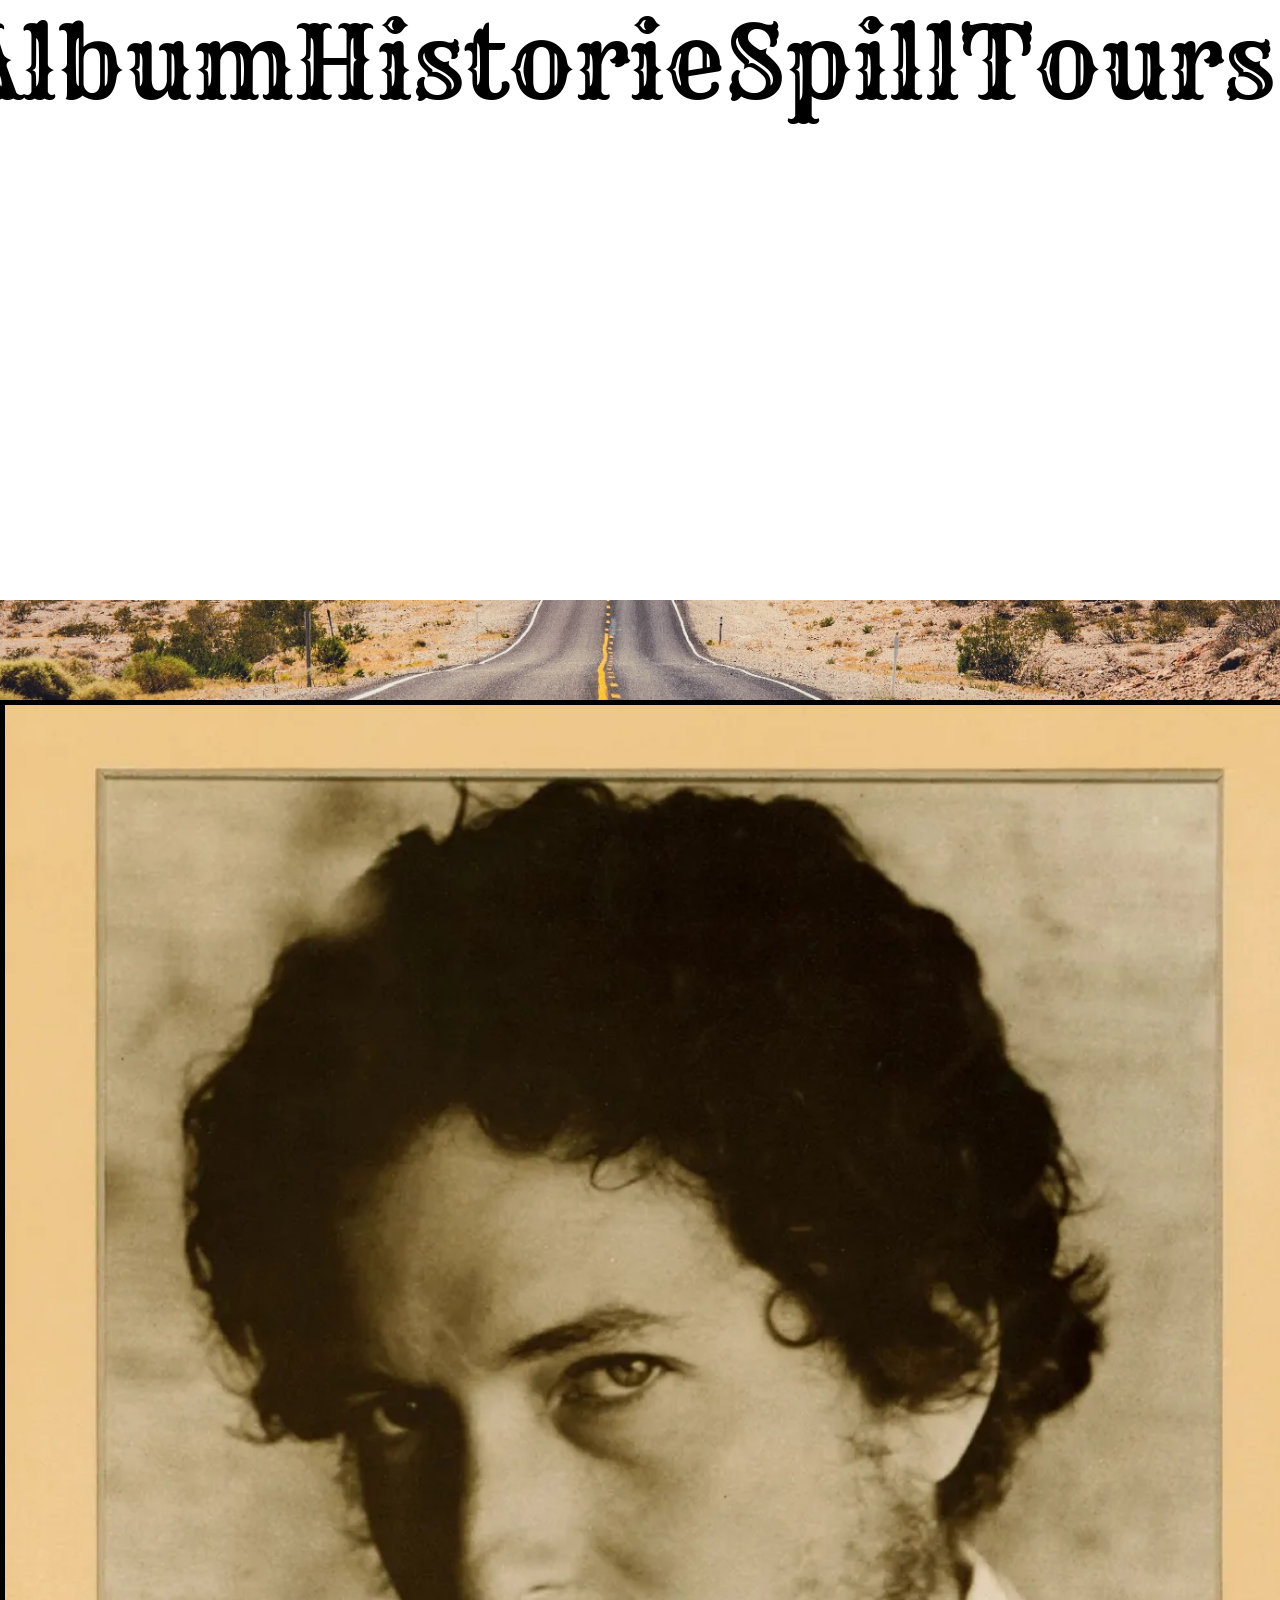
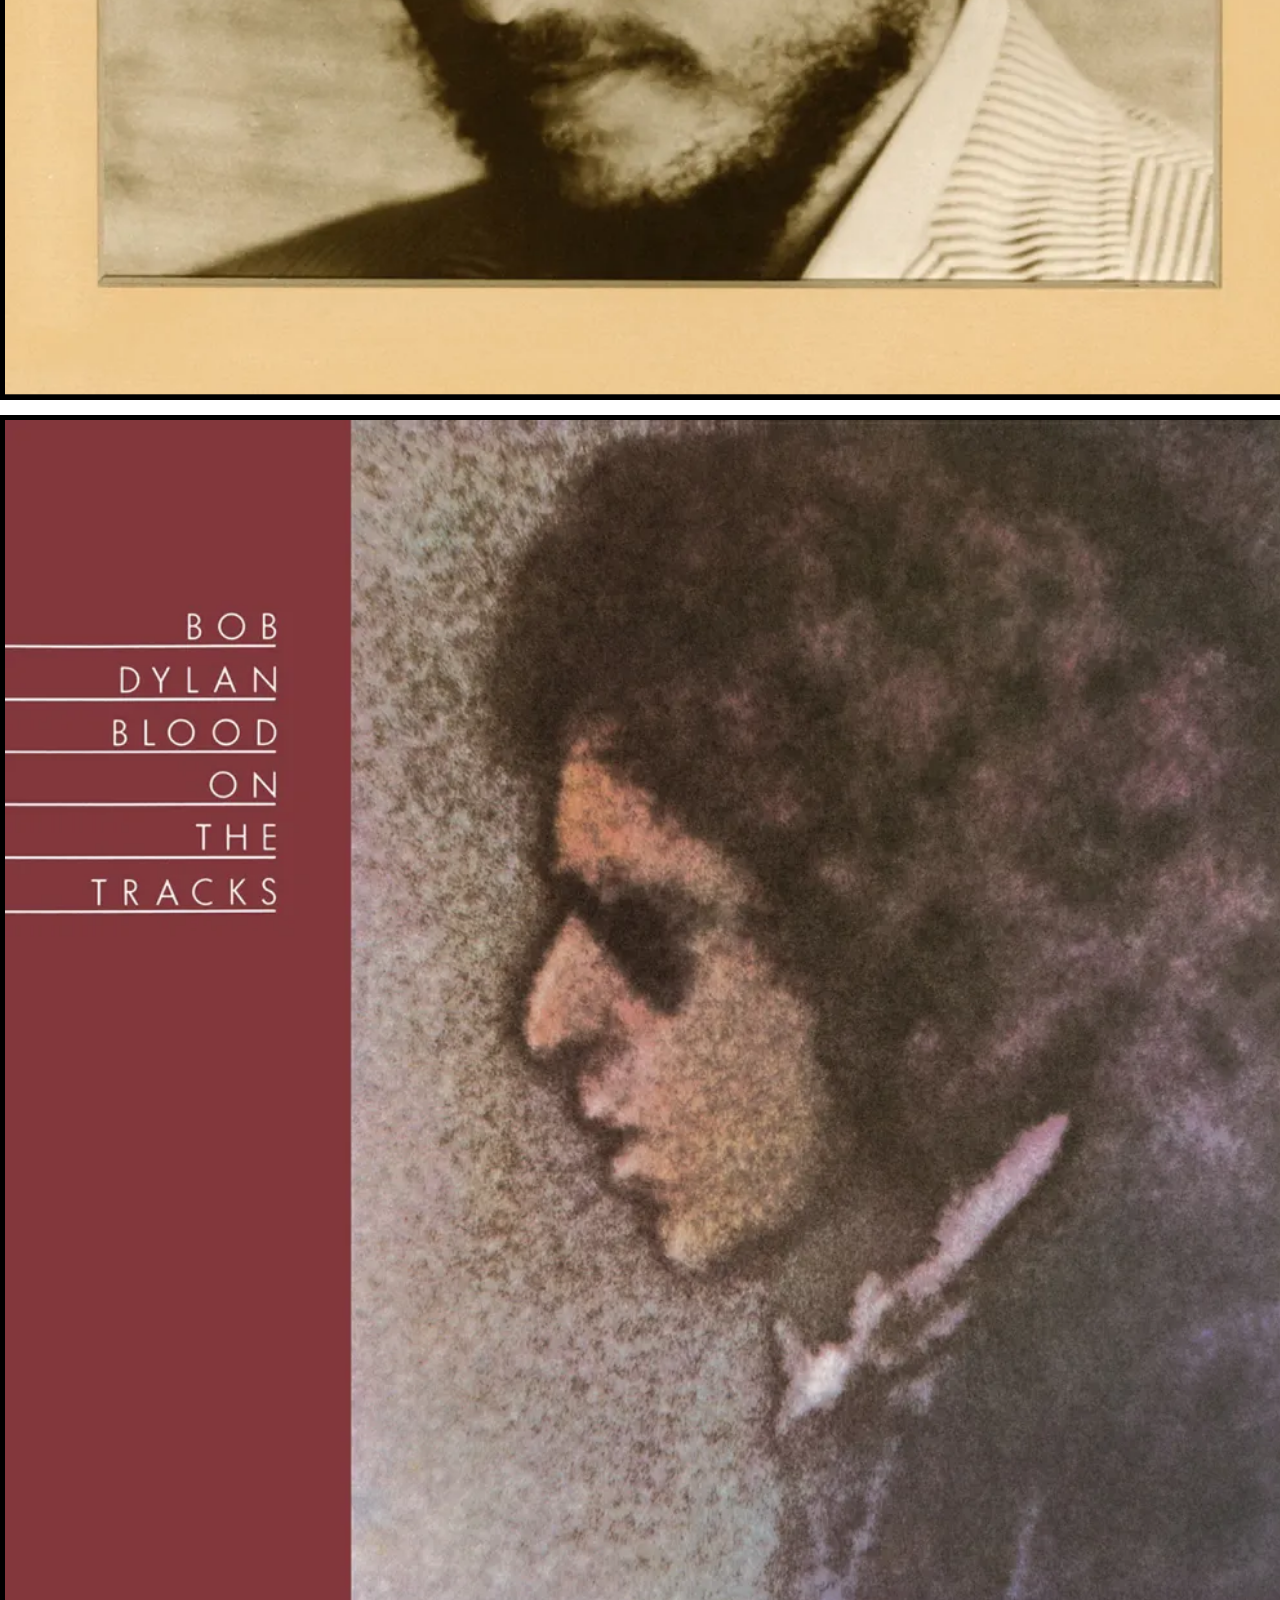
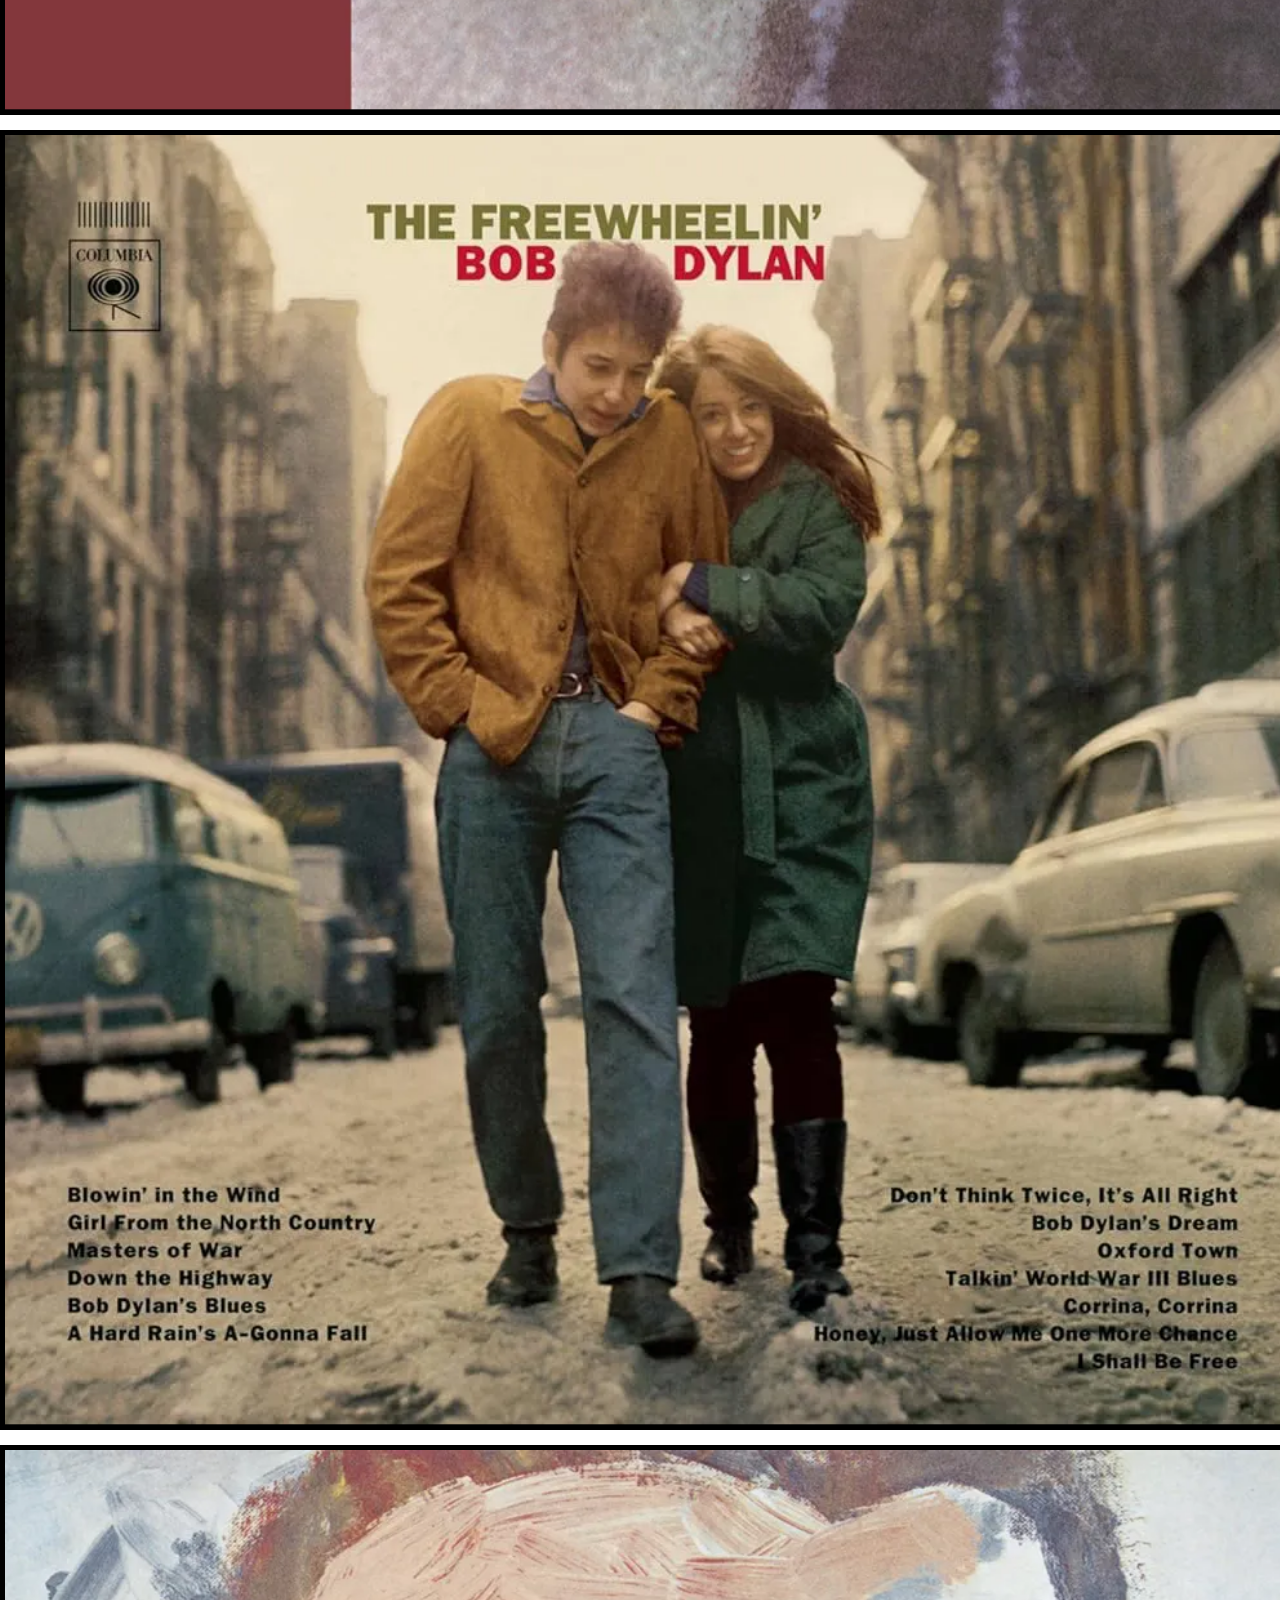
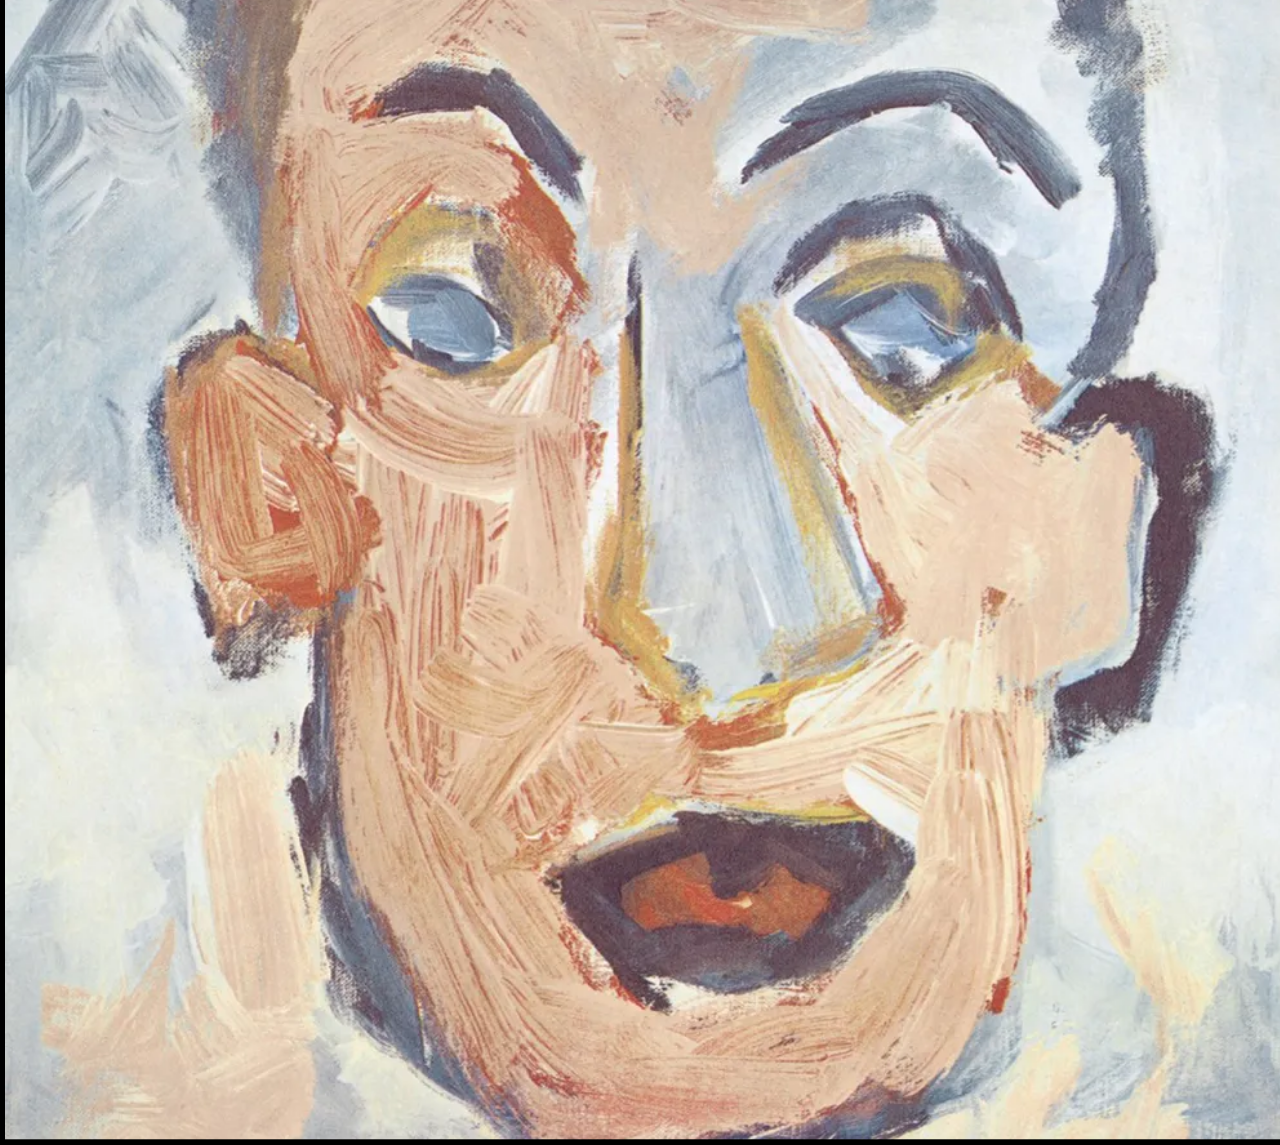
==== albums.html @ 93df62a7 "en del ting" ====
<!DOCTYPE html>
<html lang="en">
<head>
    <meta charset="UTF-8">
    <meta name="viewport" content="width=device-width, initial-scale=1.0">
    <title>Bob Dylan</title>
    <link rel="stylesheet" href="style.css">
    <link rel="icon" href="media/square.png">
</head>
<body  id="b2">
    
<header>
    
        
    <nav >
      <a href="albums.html">Album</a>
      <a href="history.html">Historie</a>
      <a href="index.html"><img src="media/bob logo.jpg" alt=""></a>
      <a href="game.html">Spill</a>
      <a href="tt.html">Tours</a>
    </nav>
</header>   

<section>
    <div class="containerAlbum">
        <div class="enkeltAlbum"><img src="media/album/newmorning.png" alt="">
            <div class="enkeltAlbumText">
                <p class="album-title">New Morning</p>
                <p class="album-year">1970</p>
            </div>
        </div>
        <div class="enkeltAlbum"><img src="media/album/selfprotrait.png" alt="">
             <div class="enkeltAlbumText">
                <p class="album-title">Self Portrait</p>
                <p class="album-year">1970</p>
            </div>
        </div>
        <div class="enkeltAlbum"><img src="media/album/slwotrain.png" alt="">
             <div class="enkeltAlbumText">
                <p class="album-title">Slow Train Coming</p>
                <p class="album-year">1979</p>
            </div>
        </div>
        <div class="enkeltAlbum"><img src="media/album/blonde.png" alt="">
             <div class="enkeltAlbumText">
                <p class="album-title">Bob Dylan</p>
                <p class="album-year">1962</p>
            </div>
        </div>
        <div class="enkeltAlbum"><img src="media/album/blood on the tracks.png" alt="">
             <div class="enkeltAlbumText">
                <p class="album-title">Love and Theft</p>
                <p class="album-year">2001</p>
            </div>
        </div>
        <div class="enkeltAlbum"><img src="media/album/bobdylan.png" alt="">
             <div class="enkeltAlbumText">
                <p class="album-title">Album title</p>
                <p class="album-year">2021</p>
            </div>
        </div>
        <div class="enkeltAlbum"><img src="media/album/bringingit.png" alt="">
             <div class="enkeltAlbumText">
                <p class="album-title">Album title</p>
                <p class="album-year">2021</p>
            </div>
        </div>
        <div class="enkeltAlbum"><img src="media/album/desire.png" alt="">
             <div class="enkeltAlbumText">
                <p class="album-title">Album title</p>
                <p class="album-year">2021</p>
            </div>
        </div>
        <div class="enkeltAlbum"><img src="media/album/freewhilin.png" alt="">
             <div class="enkeltAlbumText">
                <p class="album-title">Album title</p>
                <p class="album-year">2021</p>
            </div>
        </div>
        <div class="enkeltAlbum"><img src="media/album/nashville skyline.png" alt="">
             <div class="enkeltAlbumText">
                <p class="album-title">Album title</p>
                <p class="album-year">2021</p>
            </div>
        </div>
        <div class="enkeltAlbum"><img src="media/album/timeschangin.png" alt="">
             <div class="enkeltAlbumText">
                <p class="album-title">Album title</p>
                <p class="album-year">2021</p>
            </div>
        </div>
        <div class="enkeltAlbum"><img src="media/album/" alt="">
             <div class="enkeltAlbumText">
                <p class="album-title">Album title</p>
                <p class="album-year">2021</p>
            </div>
        </div>
        <div class="enkeltAlbum"><img src="media/album/selfprotrait.png" alt="">
             <div class="enkeltAlbumText">
                <p class="album-title">Album title</p>
                <p class="album-year">2021</p>
            </div>
        </div>
        <div class="enkeltAlbum"><img src="media/album/selfprotrait.png" alt="">
             <div class="enkeltAlbumText">
                <p class="album-title">Album title</p>
                <p class="album-year">2021</p>
            </div>
        </div>
        <div class="enkeltAlbum"><img src="media/album/selfprotrait.png" alt="">
             <div class="enkeltAlbumText">
                <p class="album-title">Album title</p>
                <p class="album-year">2021</p>
            </div>
        </div>
        <div class="enkeltAlbum"><img src="media/album/selfprotrait.png" alt="">
             <div class="enkeltAlbumText">
                <p class="album-title">Album title</p>
                <p class="album-year">2021</p>
            </div>
        </div>
        
        

    </div>


</section>


    
</body>


</html>
---- style.css ----
@import url('https://fonts.googleapis.com/css2?family=Rye&display=swap');


* {
    margin: 0;
    padding: 0;
    box-sizing: border-box;
}

img {
    display: block;
    max-width: 100%;

}

body {
    background-image: url(media/bobdylanbak.jpg);
    background-repeat: no-repeat;
    background-attachment: fixed;
    background-size: cover;  
    background-position: center;  
    height: auto;
}

h1 {
    font-family: "Rye", serif;
    font-weight: 400;
    font-style: normal;
}

header {
    background-color: white;
    height: 600px;
    overflow: hidden;
}

nav {
    display: flex;
    flex-direction: row;
    justify-content: space-around;
    align-items: center;
    width: 100%;
    margin-left: -50px;
    
 }

nav a {
    text-decoration: none;
    font-family: rye;
    color: black;
    font-size: 100px;
    transition: transform 0.2s ease, color 0.2s;
}

nav img {
    width: 370px;
}

nav a:hover {
  transform: translateY(-3px) scale(1.1);
  color: #aaa;
}



#s1 {
    display: flex;
    justify-content: right;
}

#s1 h2 {
    writing-mode: vertical-rl;
    
    color: white;
    font-size: 700px;
    white-space: nowrap;
}

#s2 {
margin-top: 600px;
}

#s2 h3, h2, h1 {
    color: white;
    text-align: center;

}

#s2 h3 {
    font-size: 100px;
    margin-bottom: 80px;
}
#s2 h2 {
    font-size: 150px;
    font-family: rye;
    font-weight: 100;
    margin-bottom: 80px;
}
#s2 h1 {
    font-size: 300px;
    margin-bottom: 80px;
}

.knappDiv {
    display: flex;
    justify-content: left;
    margin-top: 50px;
    border: white solid 2px ;
    border-radius: 20px;
    width: fit-content;
    background-color: gray;
}


#musikknapp {
    background: none;
    border: none;
    font-size: 100px;
    cursor: pointer;
    color: white;
     }


 #modeBtn {
    background: none;
    border: 1.5px solid white;
    border-radius: 100px;
    color: white;
    font-size: 35px;
    font-weight: 700;
    padding: 5px 14px;
    cursor: pointer;
    letter-spacing: 0.08em;
    margin-left: 20px;
}

nav.light {
    background-color: white;
}

body.light header {
    background-color: blue;
}

body.light nav a {
    color: black;
}

body.light {
    background-image: url(media/bakgrunnLSD.png);
}





/* Albums page */

#b2 {
    background-image: url(media/backgroundalbum.jpg);
}

#b2 section {
    margin-top: 100px;
}


.containerAlbum {
    display: grid;
    grid-template-columns: 1fr 1fr 1fr 1fr;
    width: fit-content;      
    margin: 0 auto;;
    row-gap: 15px;
    column-gap: 15px;
    justify-content: space-around;
    
}

.enkeltAlbum {
    width: 1300px;
    height: 1300px;
    border: solid black 5px;
    background-color: gray;
    position: relative;      /* mangler — trengs for at teksten posisjonerer seg inni */
    overflow: hidden;        /* mangler — klipper teksten som er skjult */
    transition: transform 0.3s ease;

}
.enkeltAlbum img {
    width: 100%;
    height: 100%;
    
}
.enkeltAlbum:hover {
    transform: scale(1.05);  /* pop-effekten skal HER */
    overflow: visible;
}





.enkeltAlbumText {
    position: absolute;
    bottom: -150px;        /* a bit more since there's more text now */
    left: 0;
    width: 100%;
    background-color: rgba(0, 0, 0, 0.7);
    color: white;
    text-align: center;
    padding: 10px 0;
    transition: bottom 0.3s ease;
}

.enkeltAlbum:hover .enkeltAlbumText {
    bottom: 0;
  
}

.album-title {
    margin: 0;
    font-size: 60px;
    font-weight: 500;
}

.album-year {
    margin: 4px 0 0;
    font-size: 50px;
    color: rgba(255, 255, 255, 0.7);   /* slightly muted */
}
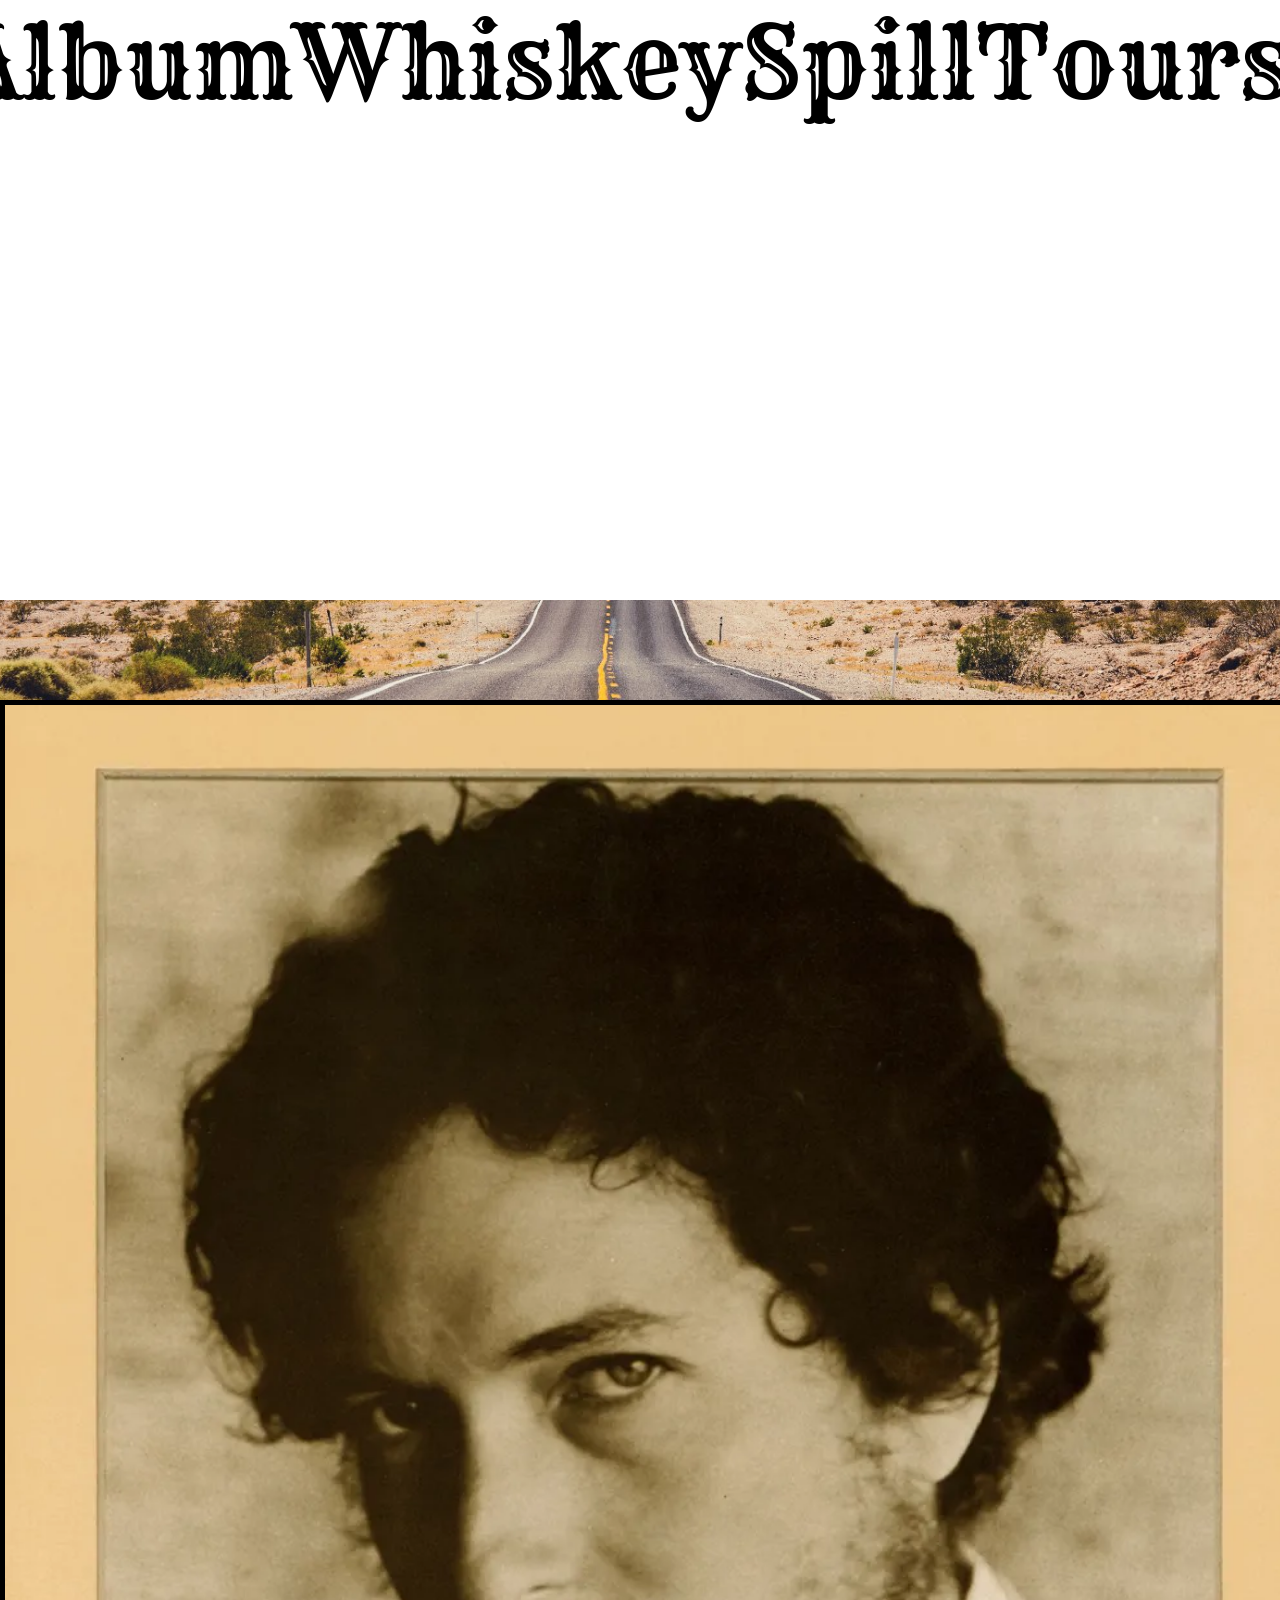
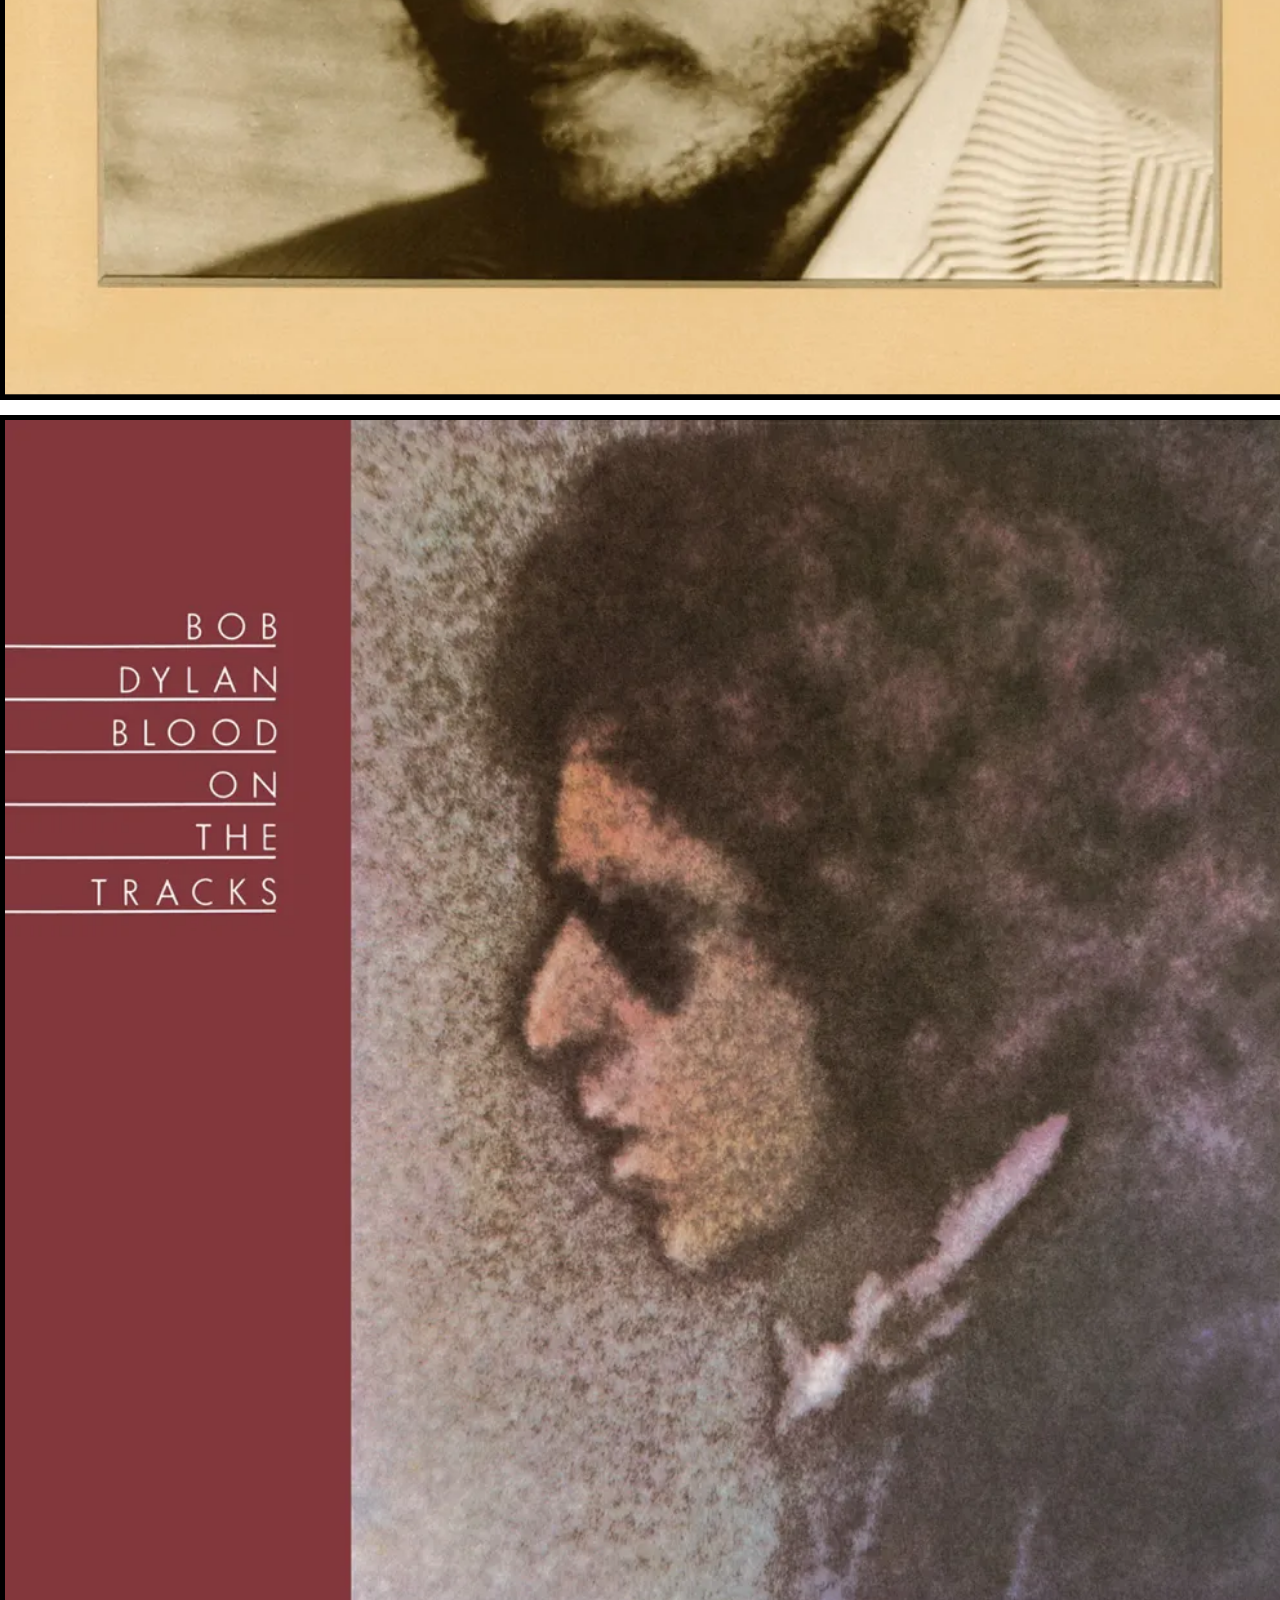
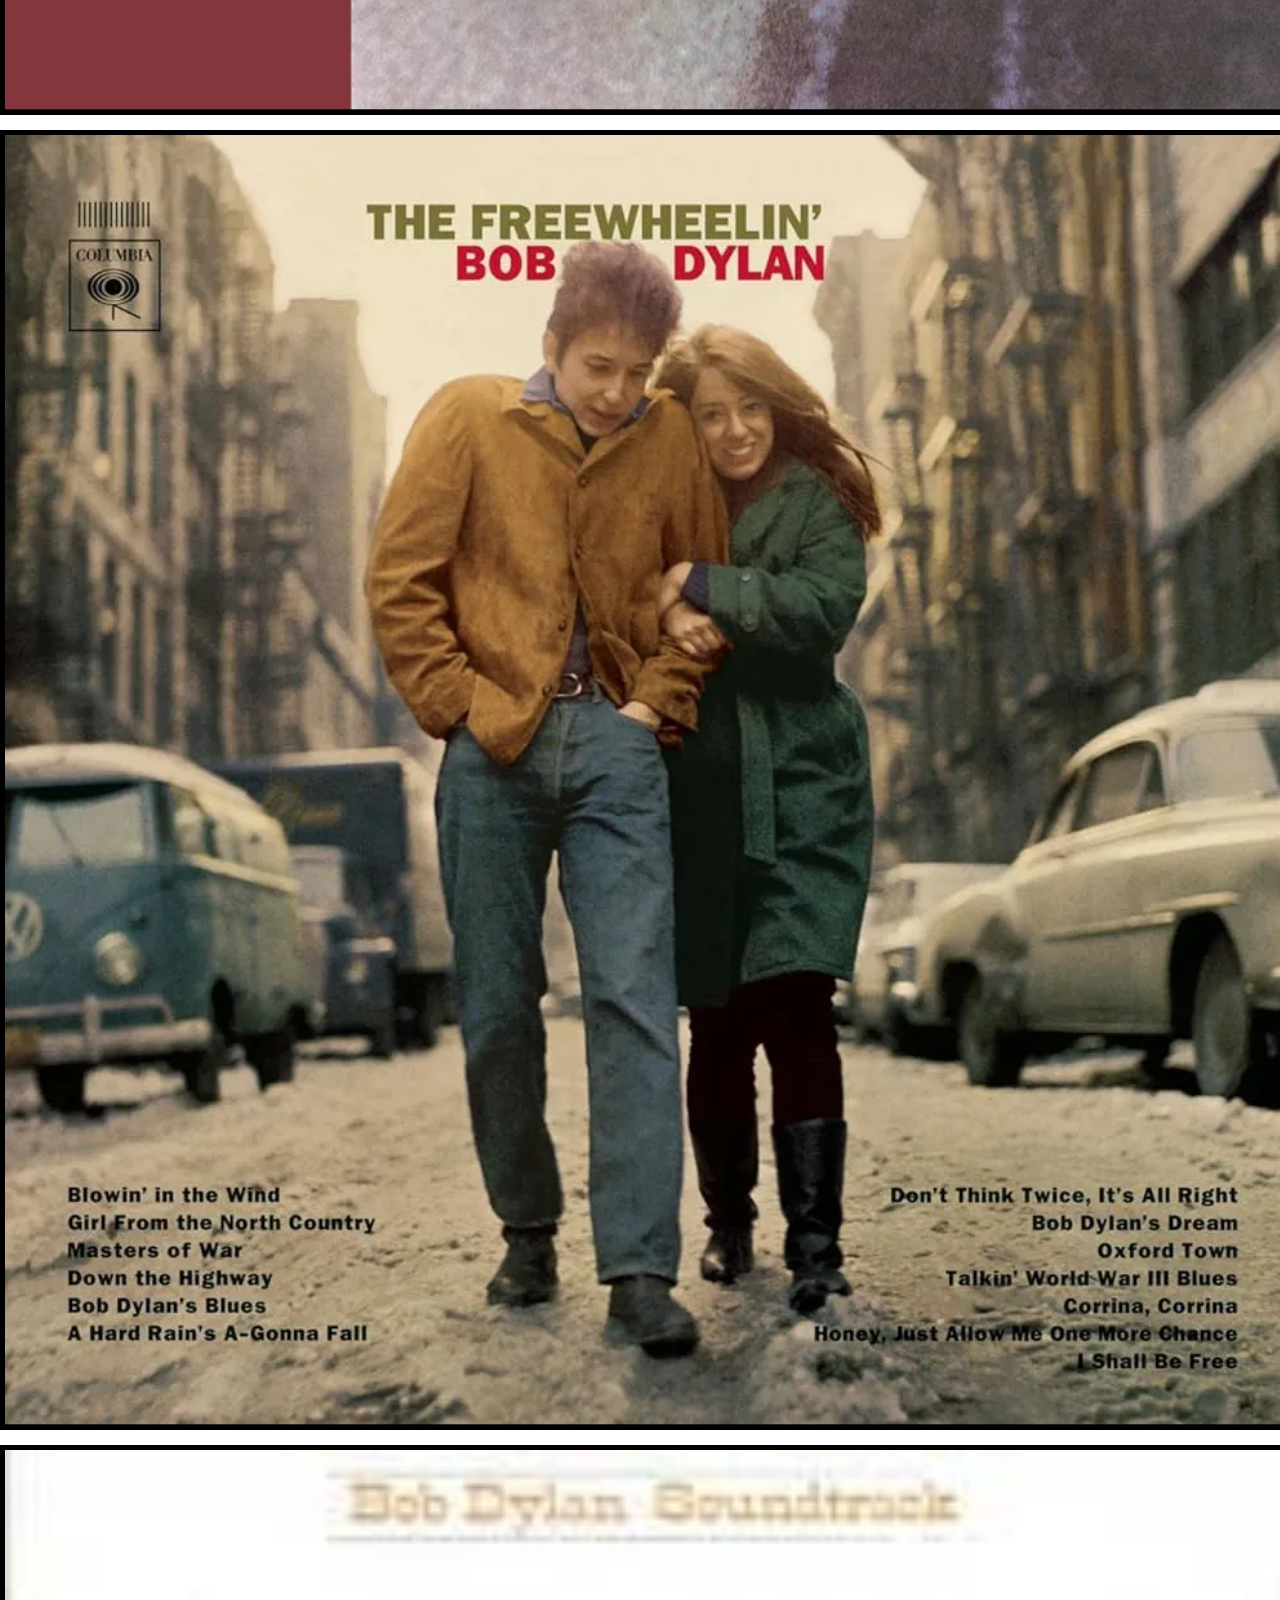
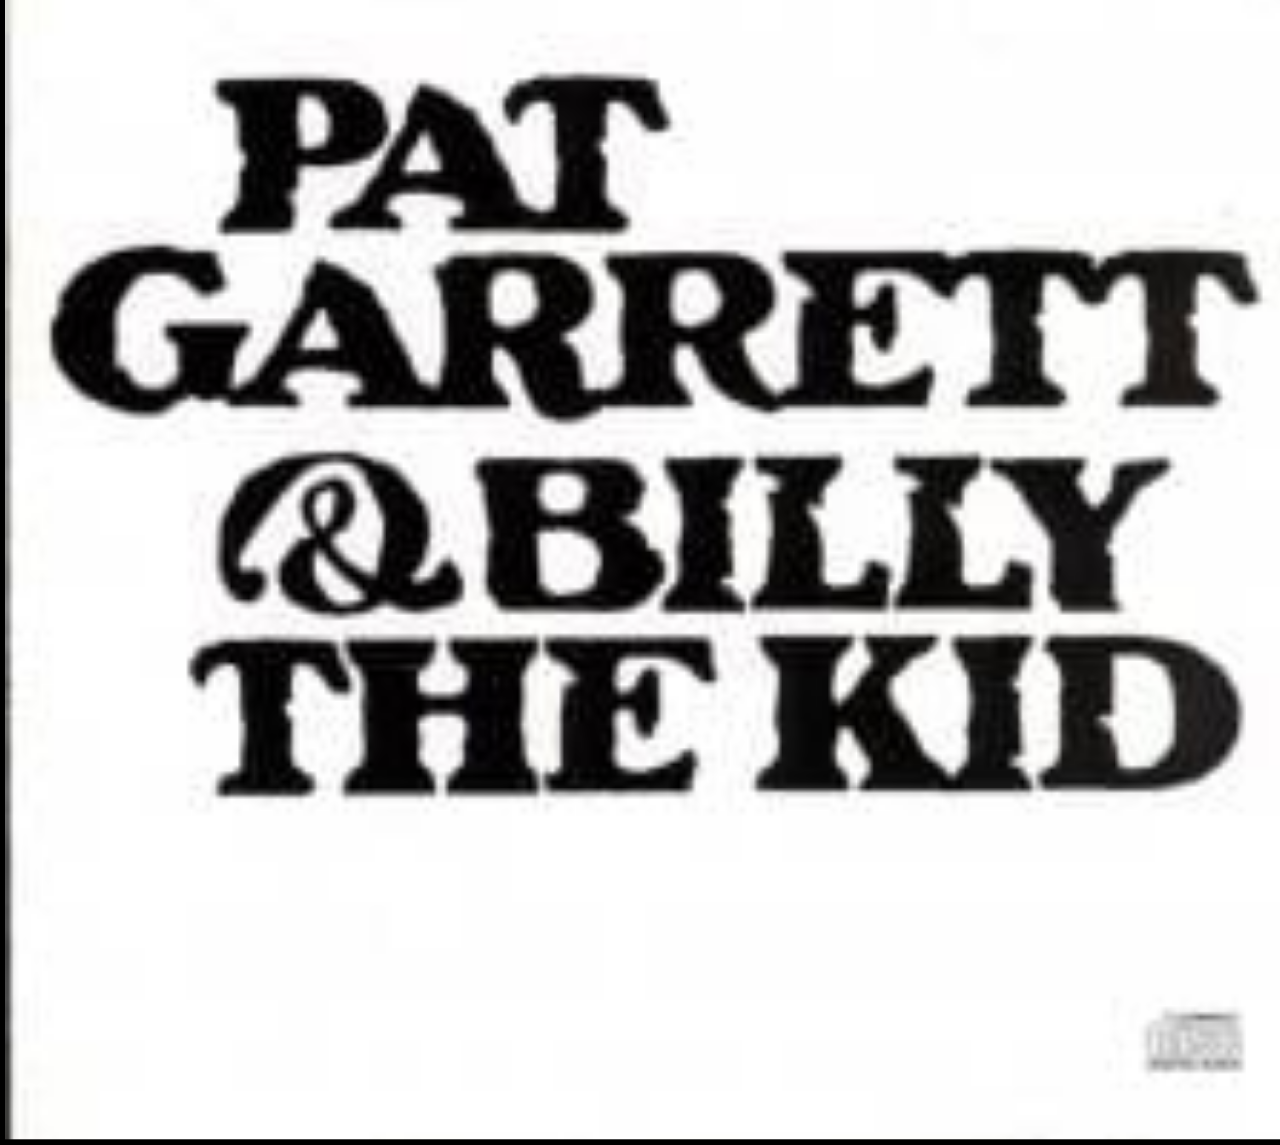
==== commit 31754b36: "nye ting" ====
--- a/albums.html
+++ b/albums.html
@@ -14,7 +14,7 @@
         
     <nav >
       <a href="albums.html">Album</a>
-      <a href="history.html">Historie</a>
+      <a href="https://buy.heavensdoor.com/">Whiskey</a>
       <a href="index.html"><img src="media/bob logo.jpg" alt=""></a>
       <a href="game.html">Spill</a>
       <a href="tt.html">Tours</a>
@@ -43,80 +43,80 @@
         </div>
         <div class="enkeltAlbum"><img src="media/album/blonde.png" alt="">
              <div class="enkeltAlbumText">
+                <p class="album-title">Blonde on Blonde</p>
+                <p class="album-year">1966</p>
+            </div>
+        </div>
+        <div class="enkeltAlbum"><img src="media/album/blood on the tracks.png" alt="">
+             <div class="enkeltAlbumText">
+                <p class="album-title">Blood on the tracks</p>
+                <p class="album-year">2001</p>
+            </div>
+        </div>
+        <div class="enkeltAlbum"><img src="media/album/bobdylan.png" alt="">
+             <div class="enkeltAlbumText">
                 <p class="album-title">Bob Dylan</p>
                 <p class="album-year">1962</p>
             </div>
         </div>
-        <div class="enkeltAlbum"><img src="media/album/blood on the tracks.png" alt="">
+        <div class="enkeltAlbum"><img src="media/album/bringingit.png" alt="">
+             <div class="enkeltAlbumText">
+                <p class="album-title">Bringing it all back home</p>
+                <p class="album-year">1965</p>
+            </div>
+        </div>
+        <div class="enkeltAlbum"><img src="media/album/desire.png" alt="">
+             <div class="enkeltAlbumText">
+                <p class="album-title">Desire</p>
+                <p class="album-year">2077</p>
+            </div>
+        </div>
+        <div class="enkeltAlbum"><img src="media/album/freewhilin.png" alt="">
+             <div class="enkeltAlbumText">
+                <p class="album-title">the freewhilin' Bob Dylan</p>
+                <p class="album-year">1965</p>
+            </div>
+        </div>
+        <div class="enkeltAlbum"><img src="media/album/nashville skyline.png" alt="">
+             <div class="enkeltAlbumText">
+                <p class="album-title">Nashville Skyline</p>
+                <p class="album-year">1967</p>
+            </div>
+        </div>
+        <div class="enkeltAlbum"><img src="media/album/timeschangin.png" alt="">
+             <div class="enkeltAlbumText">
+                <p class="album-title">The times they are a-changing</p>
+                <p class="album-year">1971</p>
+            </div>
+        </div>
+        <div class="enkeltAlbum"><img src="media/album/highway.png" alt="">
+             <div class="enkeltAlbumText">
+                <p class="album-title">Highway 61 revisited</p>
+                <p class="album-year">1974</p>
+            </div>
+        </div>
+        <div class="enkeltAlbum"><img src="media/album/patgarret.png" alt="">
+             <div class="enkeltAlbumText">
+                <p class="album-title">Pat Garrett & Billy the Kid</p>
+                <p class="album-year">1979</p>
+            </div>
+        </div>
+        <div class="enkeltAlbum"><img src="media/album/loveandtheft.png" alt="">
              <div class="enkeltAlbumText">
                 <p class="album-title">Love and Theft</p>
                 <p class="album-year">2001</p>
             </div>
         </div>
-        <div class="enkeltAlbum"><img src="media/album/bobdylan.png" alt="">
+        <div class="enkeltAlbum"><img src="media/album/streetlegal.png" alt="">
              <div class="enkeltAlbumText">
-                <p class="album-title">Album title</p>
-                <p class="album-year">2021</p>
+                <p class="album-title">Street Legal</p>
+                <p class="album-year">1995</p>
             </div>
         </div>
-        <div class="enkeltAlbum"><img src="media/album/bringingit.png" alt="">
+        <div class="enkeltAlbum"><img src="media/album/basement.png" alt="">
              <div class="enkeltAlbumText">
-                <p class="album-title">Album title</p>
-                <p class="album-year">2021</p>
-            </div>
-        </div>
-        <div class="enkeltAlbum"><img src="media/album/desire.png" alt="">
-             <div class="enkeltAlbumText">
-                <p class="album-title">Album title</p>
-                <p class="album-year">2021</p>
-            </div>
-        </div>
-        <div class="enkeltAlbum"><img src="media/album/freewhilin.png" alt="">
-             <div class="enkeltAlbumText">
-                <p class="album-title">Album title</p>
-                <p class="album-year">2021</p>
-            </div>
-        </div>
-        <div class="enkeltAlbum"><img src="media/album/nashville skyline.png" alt="">
-             <div class="enkeltAlbumText">
-                <p class="album-title">Album title</p>
-                <p class="album-year">2021</p>
-            </div>
-        </div>
-        <div class="enkeltAlbum"><img src="media/album/timeschangin.png" alt="">
-             <div class="enkeltAlbumText">
-                <p class="album-title">Album title</p>
-                <p class="album-year">2021</p>
-            </div>
-        </div>
-        <div class="enkeltAlbum"><img src="media/album/" alt="">
-             <div class="enkeltAlbumText">
-                <p class="album-title">Album title</p>
-                <p class="album-year">2021</p>
-            </div>
-        </div>
-        <div class="enkeltAlbum"><img src="media/album/selfprotrait.png" alt="">
-             <div class="enkeltAlbumText">
-                <p class="album-title">Album title</p>
-                <p class="album-year">2021</p>
-            </div>
-        </div>
-        <div class="enkeltAlbum"><img src="media/album/selfprotrait.png" alt="">
-             <div class="enkeltAlbumText">
-                <p class="album-title">Album title</p>
-                <p class="album-year">2021</p>
-            </div>
-        </div>
-        <div class="enkeltAlbum"><img src="media/album/selfprotrait.png" alt="">
-             <div class="enkeltAlbumText">
-                <p class="album-title">Album title</p>
-                <p class="album-year">2021</p>
-            </div>
-        </div>
-        <div class="enkeltAlbum"><img src="media/album/selfprotrait.png" alt="">
-             <div class="enkeltAlbumText">
-                <p class="album-title">Album title</p>
-                <p class="album-year">2021</p>
+                <p class="album-title">The Basement Tapes</p>
+                <p class="album-year">1990</p>
             </div>
         </div>
         
--- a/style.css
+++ b/style.css
@@ -151,6 +151,103 @@
 }
 
 
+#s3 h2 {
+    font-size: 120px;
+    font-family: rye;
+    font-weight: 100;
+}
+
+.container {
+    display: flex;
+    margin-left: auto;
+    margin-right: auto;
+    max-width: 1700px;
+    flex-wrap: wrap;
+
+}
+
+
+.aktivitet {
+  position: relative;
+  overflow: hidden;
+  cursor: pointer;
+  width: 800px;
+    height: 800px;
+    background-color: gray;
+    border: black solid 2px;
+    margin: 20px;
+}
+
+.aktivitet img {
+  width: 100%;
+  height: 100%;
+  object-fit: cover;
+  transition: filter 0.5s ease;
+}
+
+.aktivitet:hover img {
+  filter: blur(8px);
+}
+
+.aktivitet .textoppå {
+  position: absolute;
+  inset: 0;
+  display: flex;
+  align-items: center;
+  justify-content: center;
+  opacity: 0;
+  transition: opacity 0.5s ease;
+  font-size: 70px;
+  color: white;
+  background-color: rgba(0, 0, 0, 0.5);
+  font-family: rye;
+  font-weight: 100;
+}
+
+.aktivitet:hover .textoppå {
+  opacity: 1;
+}
+
+
+
+
+
+
+footer {
+    
+    background-color: white;
+    margin-top: 200px;
+    display: flex;
+    justify-content: space-around;
+    align-items: center;
+    padding: 40px;
+}
+footer a {
+    text-decoration: none;
+    color: black;
+    font-family: rye;
+    font-size: 20px;
+    font-weight: 100;
+    font-size: 50px;
+    margin: 2.5px;
+}
+
+footer h2 {
+    font-family: rye;
+    font-weight: 100;
+    font-size: 70px;
+    color: black;
+    text-align: left;
+}
+
+footer img {
+    width: 100%;
+    width: 1700px;
+    height: 100%;
+}
+.footercontainer {
+    
+}
 
 
 
@@ -181,8 +278,8 @@
     height: 1300px;
     border: solid black 5px;
     background-color: gray;
-    position: relative;      /* mangler — trengs for at teksten posisjonerer seg inni */
-    overflow: hidden;        /* mangler — klipper teksten som er skjult */
+    position: relative;      
+    overflow: hidden;        
     transition: transform 0.3s ease;
 
 }
@@ -192,7 +289,7 @@
     
 }
 .enkeltAlbum:hover {
-    transform: scale(1.05);  /* pop-effekten skal HER */
+    transform: scale(1.05);  
     overflow: visible;
 }
 
@@ -202,7 +299,7 @@
 
 .enkeltAlbumText {
     position: absolute;
-    bottom: -150px;        /* a bit more since there's more text now */
+    bottom: -150px;        
     left: 0;
     width: 100%;
     background-color: rgba(0, 0, 0, 0.7);
@@ -226,6 +323,174 @@
 .album-year {
     margin: 4px 0 0;
     font-size: 50px;
-    color: rgba(255, 255, 255, 0.7);   /* slightly muted */
-}
-
+    color: rgba(255, 255, 255, 0.7);   
+}
+
+
+/* spill page */
+
+
+#bg {
+    background-image: url(media/backgroundgame.png);
+    
+}
+
+/*info boks */ 
+.info-boks {
+  position: fixed;
+  bottom: 30px;
+  right: 30px;
+  background: rgba(255, 255, 255, 0.15);
+  backdrop-filter: blur(8px);
+  border: 2px solid rgba(255, 255, 255, 0.3);
+  border-radius: 50%;
+  padding: 1rem;
+  color: white;
+  cursor: pointer;
+  width: 200px;
+  height: 200px;
+  display: flex;
+  align-items: center;
+  justify-content: center;
+  font-size: 100px;
+  
+  transition: width 0.3s ease, height 0.3s ease;
+  overflow: hidden;
+}
+
+.info-boks.åpen {
+  width: 250px;
+  height: auto;
+  padding: 1.5rem;
+  border-radius: 16px;
+  width: 1000px;
+  height: 1000px;
+ 
+
+}
+
+.info-innhold {
+  display: none;
+  font-size: 70px;
+  line-height: 1.6;
+}
+
+.info-boks.åpen .info-innhold {
+  display: block;
+}
+
+.info-boks.åpen #infoTekst {
+  display: none;
+}
+/**/
+
+
+
+.containeroppe {
+    display: flex;
+    justify-content: space-around;
+    height: 400px;
+    flex-direction: column;
+}
+
+.containeroppe h2, h1 {
+    font-size: 150px;
+    font-family: rye;
+    font-weight: 100;
+}
+
+.knapper {
+    display: flex;
+    justify-content: center;
+    
+}
+
+.knapper button {
+    width: 250px;
+    height: 250px;
+    border: black solid 2px;
+    border-radius: 50%;
+    font-size: 50px;
+}
+
+
+
+.containerkort {
+    display: flex;
+    width: 3000px;
+    border: black solid 5px;
+    justify-content: space-around;
+    margin: auto;
+    margin-top: 50px;
+}
+
+.Kort {
+    background-color: gray;
+    width: 1000px;
+    height: 1300px;
+    display: flex;
+    flex-direction: column;
+    align-items: center;
+    justify-content: space-around;
+    border-radius: 25px;
+}
+.Kort h1 {
+    font-size: 100px;
+}
+.Kort h2 {
+    font-family: rye;
+    font-size: 70px;
+    font-weight: 100;
+}
+
+.Kort {
+    background-color: gray;
+    width: 1000px;
+    height: 1300px;
+    border-radius: 25px;
+}
+
+#scoreDisplay {
+    font-size: 70px;
+}
+
+#feedback {
+    text-align: center;
+    font-size: 50px;
+}
+
+
+
+
+
+
+
+
+
+
+
+
+
+
+
+
+
+
+
+
+
+
+
+
+
+
+
+
+
+/* tt/tours and tickets*/
+
+
+#b3 {
+    background-color: white;
+    background-image: none;
+}
